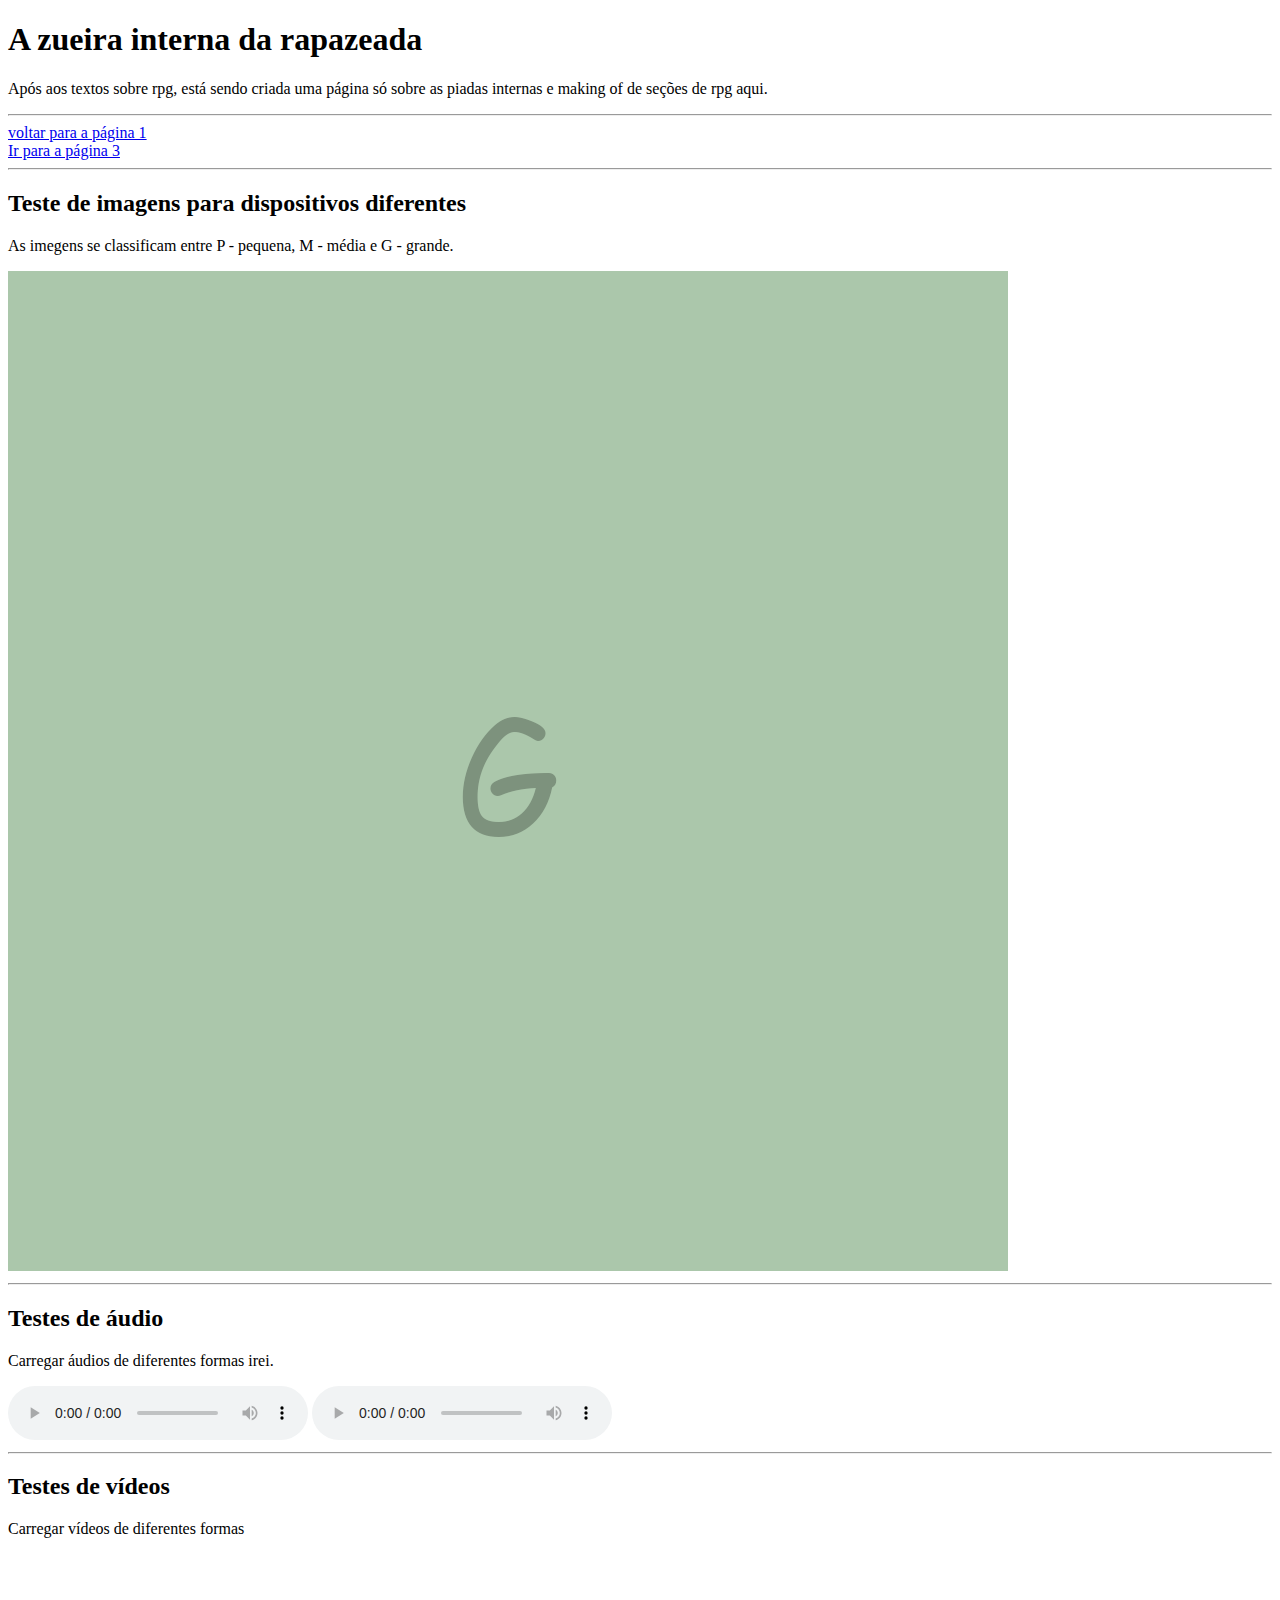
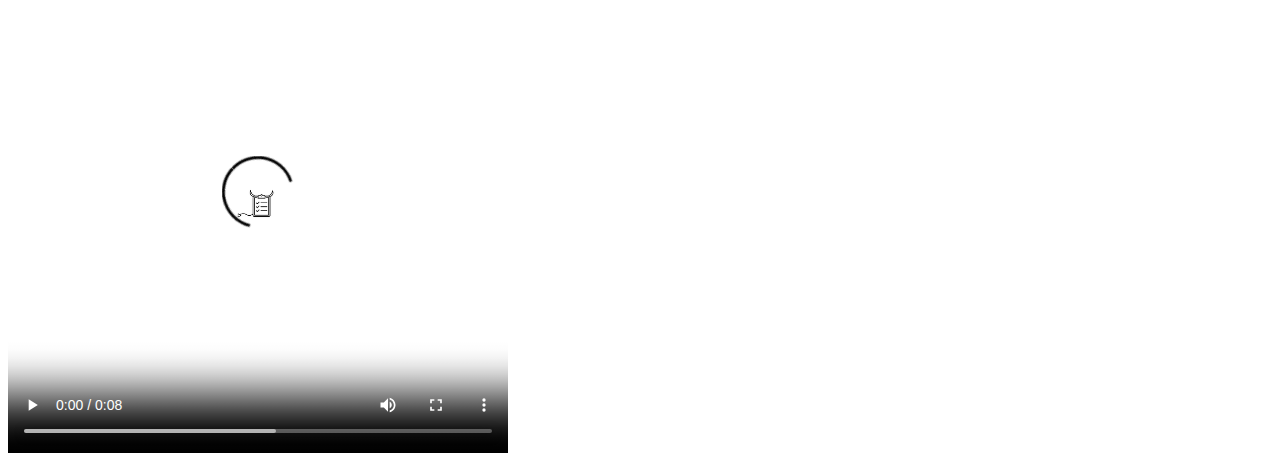
==== pag002.html @ 4e9d63d4 "Super Atualizações" ====
<!DOCTYPE html>
<html lang="pt-br">
<head>
    <meta charset="UTF-8">
    <meta http-equiv="X-UA-Compatible" content="IE=edge">
    <meta name="viewport" content="width=device-width, initial-scale=1.0">
    <title>Ipednuggets</title>
</head>
<body>
    <h1>A zueira interna da rapazeada</h1>
    <p>Após aos textos sobre rpg, está sendo criada uma página só sobre as piadas internas e making of de seções de rpg aqui.</p>

    <hr>
    <a href="index.html" target="_self" rel="prev">voltar para a página 1</a>
    <br>
    <a href="pag003.html">Ir para a página 3</a>

    <hr>
    <h2>Teste de imagens para dispositivos diferentes</h2>
    <p>As imegens se classificam entre P - pequena, M - média e G - grande.</p>

    <picture>
        <source media="(max-width: 750px)" srcset="imagens/foto-p.png" type="image/png">
        <source media="(max-width: 1050px)" srcset="imagens/foto-m.png" type="image/png">
        <img src="imagens/foto-g.png" alt="Imagem flexível">
    </picture>
    <!--
        A tag <picture> permite que você crie várias fontes (ou <sources>)
        A tag <source> muda a imagem para compatibilizar o tamanho da imagem com a tela do dispositivo.
    -->

    <hr>
    <h2>Testes de áudio</h2>
    <p>Carregar áudios de diferentes formas irei.</p>

    <audio src="audios/metal BREKDOWN.mp3" controls autoplay loop></audio> <!-- A tag <audio> serve para acrescentar audios na página (MP3 WAV OGG)-->

    <audio preload="auto" controls>
        <source src="audios/metal BUILD UP.mp3" type="audio/mpeg">
        <source src="audios/metal PROGRESSIVO.mp3" type="audio/mpeg">
    </audio> <!-- No caso de <source> dentro de <audio> o navegador carrega o primeiro arquivo, se não conseguir, ele carrega o segundo -->

        <hr>
        <h2>Testes de vídeos</h2>
        <p>Carregar vídeos de diferentes formas</p>

        <!-- <video src="media-video/20181112 182750-1.webm" width="500" controls></video> -->

        <video width="500" poster="imagens/Mini má lista.png" controls>
            <source src="media-video/20181112 182750-1.m4v" type="video/mp4">
            <source src="media-video/20181112 182750-1.webm" type="webm">
            <source src="media-video/20181112_182750.ogv" type="ogg">
            <source src="media-video/20181112_182750.mp4" type="mp4">
        </video>

        <iframe width="500" height="282" src="https://www.youtube.com/embed/GSMCRD35ch4" title="YouTube video player" frameborder="0" allow="accelerometer; autoplay; clipboard-write; encrypted-media; gyroscope; picture-in-picture" allowfullscreen></iframe>

</body>
</html>
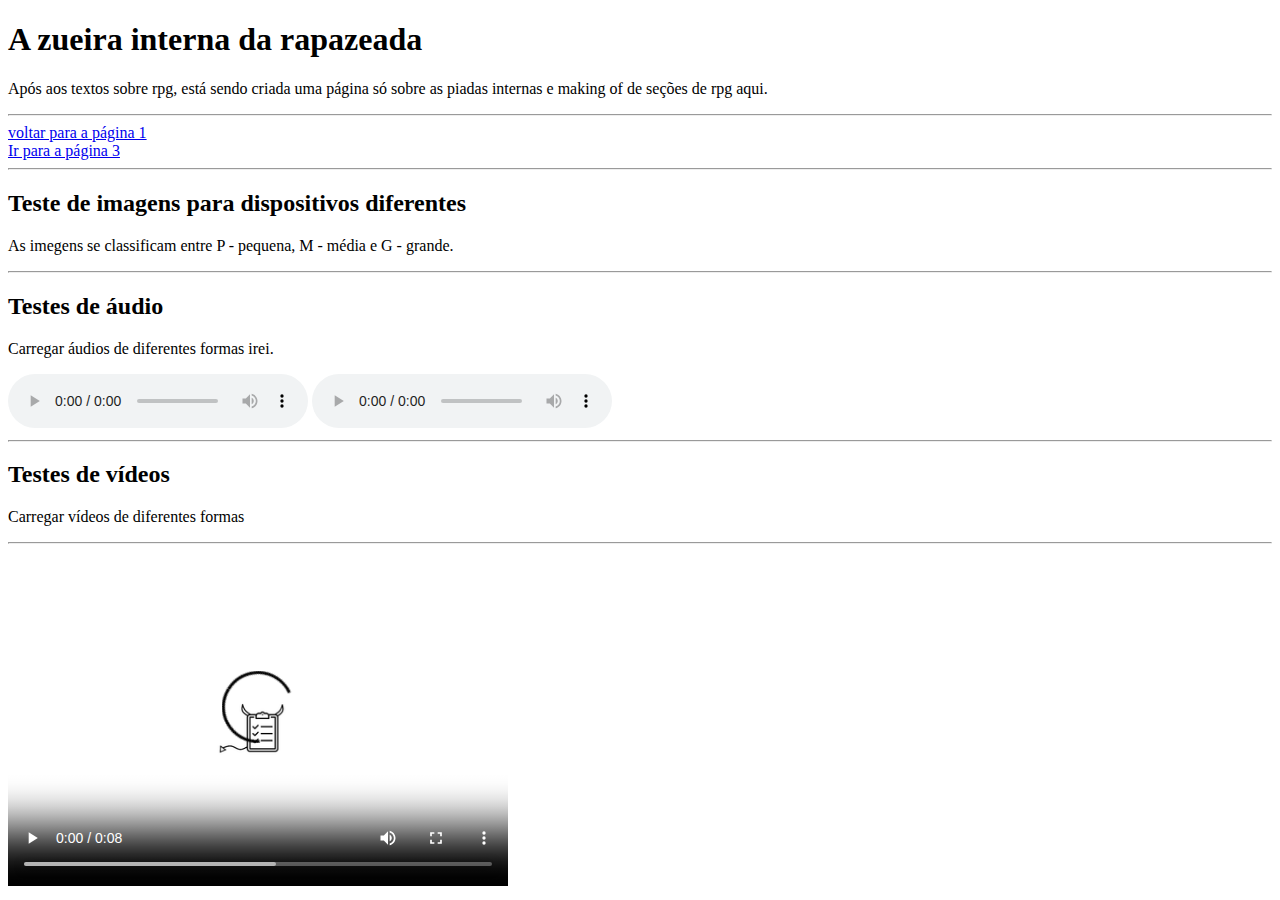
==== commit 5021721e: "Atualidades" ====
--- a/pag002.html
+++ b/pag002.html
@@ -19,11 +19,12 @@
     <h2>Teste de imagens para dispositivos diferentes</h2>
     <p>As imegens se classificam entre P - pequena, M - média e G - grande.</p>
 
-    <picture>
+   <!-- <picture>
         <source media="(max-width: 750px)" srcset="imagens/foto-p.png" type="image/png">
         <source media="(max-width: 1050px)" srcset="imagens/foto-m.png" type="image/png">
         <img src="imagens/foto-g.png" alt="Imagem flexível">
-    </picture>
+    </picture> -->
+
     <!--
         A tag <picture> permite que você crie várias fontes (ou <sources>)
         A tag <source> muda a imagem para compatibilizar o tamanho da imagem com a tela do dispositivo.
@@ -46,12 +47,13 @@
 
         <!-- <video src="media-video/20181112 182750-1.webm" width="500" controls></video> -->
 
-        <video width="500" poster="imagens/Mini má lista.png" controls>
+        <hr>
+        <video width="500" poster="imagens/Mini má lista menor.png" controls>
             <source src="media-video/20181112 182750-1.m4v" type="video/mp4">
             <source src="media-video/20181112 182750-1.webm" type="webm">
             <source src="media-video/20181112_182750.ogv" type="ogg">
             <source src="media-video/20181112_182750.mp4" type="mp4">
-        </video>
+        </video> <!-- A tag <video> é para medias em video de arquivos internos -->
 
         <iframe width="500" height="282" src="https://www.youtube.com/embed/GSMCRD35ch4" title="YouTube video player" frameborder="0" allow="accelerometer; autoplay; clipboard-write; encrypted-media; gyroscope; picture-in-picture" allowfullscreen></iframe>
 
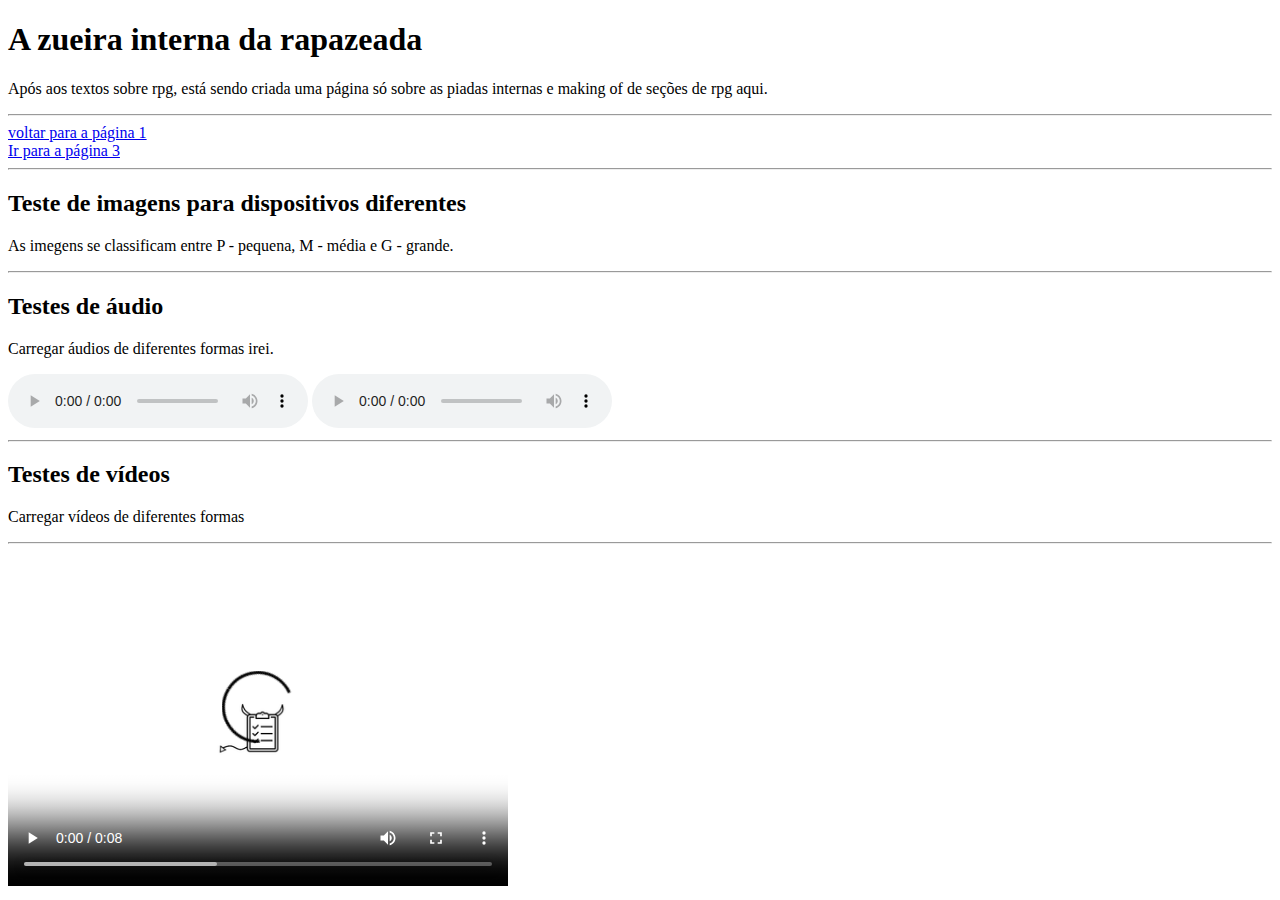
==== commit 1015240c: "Update pag002.html" ====
--- a/pag002.html
+++ b/pag002.html
@@ -34,9 +34,9 @@
     <h2>Testes de áudio</h2>
     <p>Carregar áudios de diferentes formas irei.</p>
 
-    <audio src="audios/metal BREKDOWN.mp3" controls autoplay loop></audio> <!-- A tag <audio> serve para acrescentar audios na página (MP3 WAV OGG)-->
+    <audio src="audios/metal BREKDOWN.mp3" controls loop></audio> <!-- A tag <audio> serve para acrescentar audios na página (MP3 WAV OGG)-->
 
-    <audio preload="auto" controls>
+    <audio preload="auto" autoplay controls>
         <source src="audios/metal BUILD UP.mp3" type="audio/mpeg">
         <source src="audios/metal PROGRESSIVO.mp3" type="audio/mpeg">
     </audio> <!-- No caso de <source> dentro de <audio> o navegador carrega o primeiro arquivo, se não conseguir, ele carrega o segundo -->
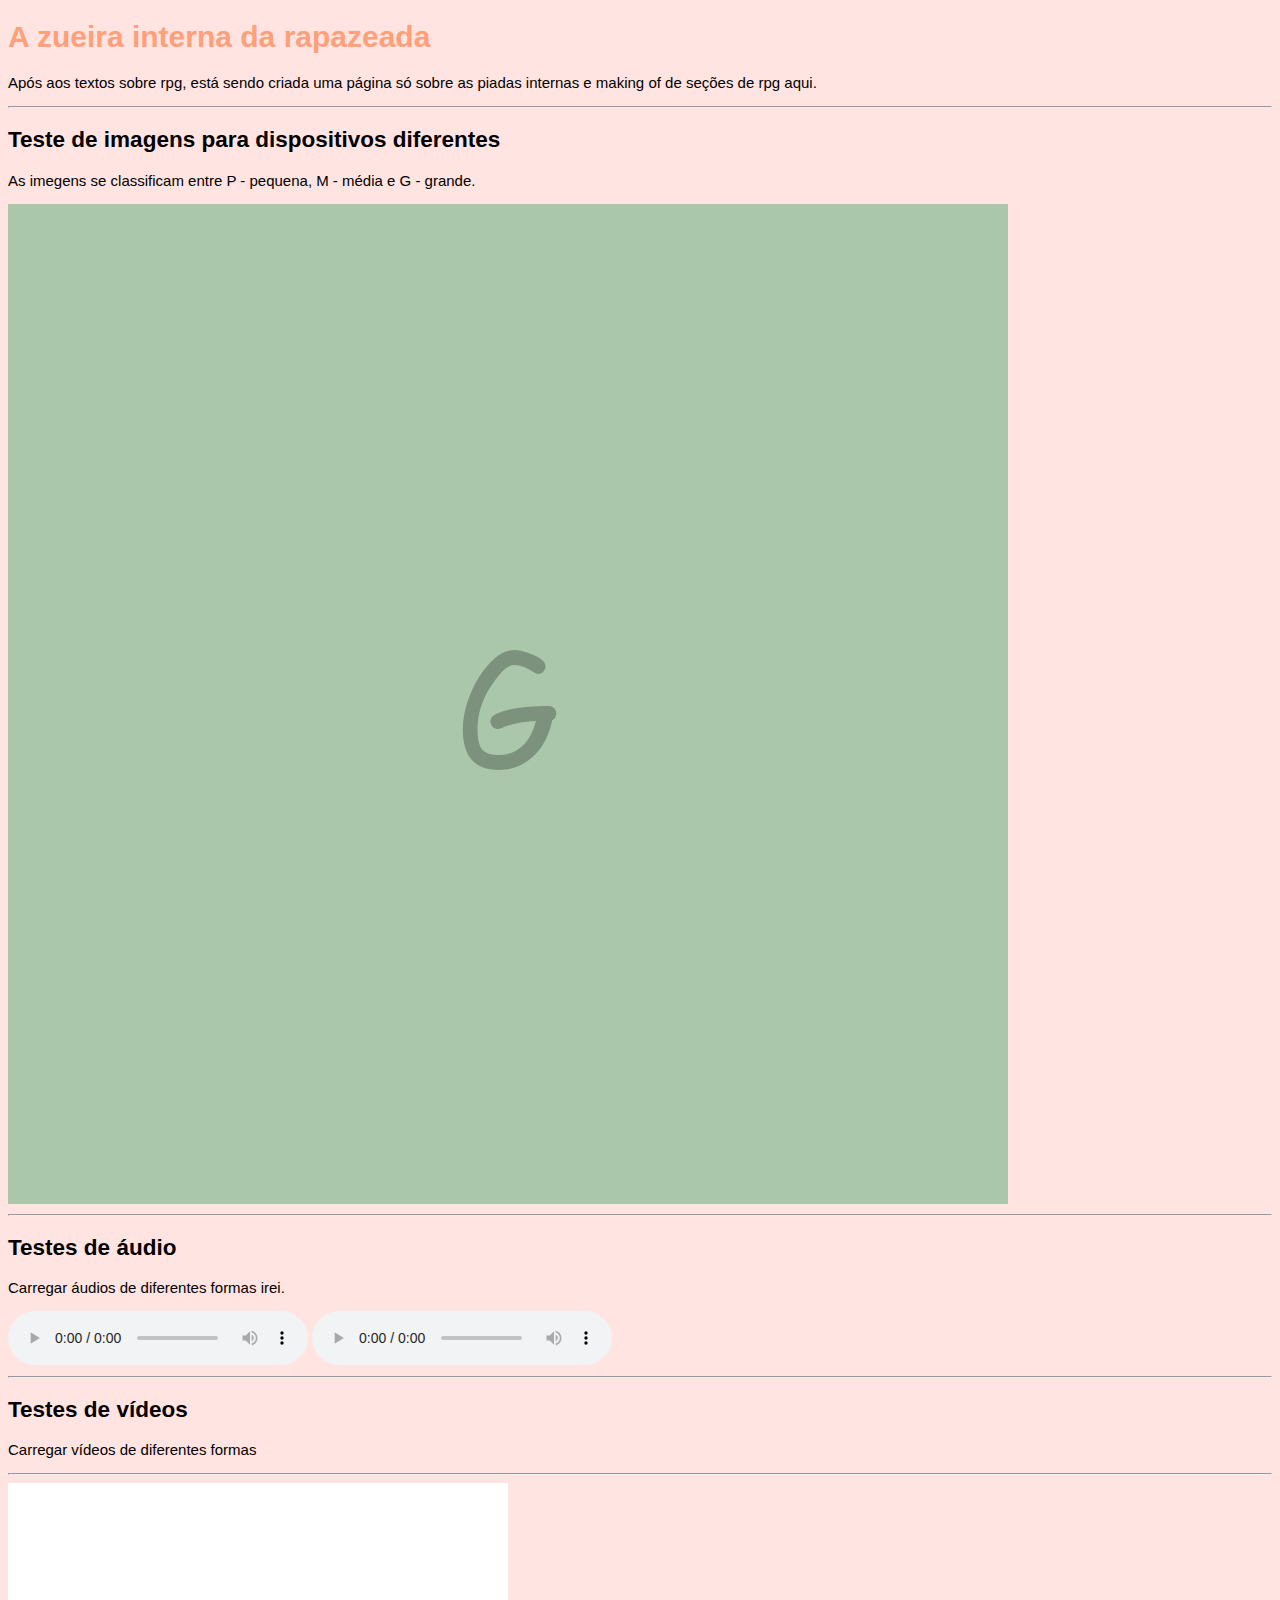
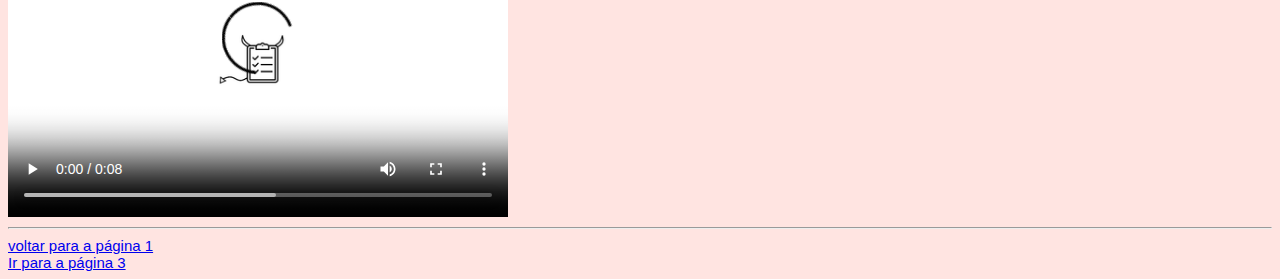
==== commit 34ecb5e1: "Atualizas" ====
--- a/pag002.html
+++ b/pag002.html
@@ -4,26 +4,23 @@
     <meta charset="UTF-8">
     <meta http-equiv="X-UA-Compatible" content="IE=edge">
     <meta name="viewport" content="width=device-width, initial-scale=1.0">
+    <link rel="shortcut icon" href="imagens/favicon.ico" type="image/x-icon">
     <title>Ipednuggets</title>
+    <link rel="stylesheet" href="style.css">
 </head>
 <body>
     <h1>A zueira interna da rapazeada</h1>
     <p>Após aos textos sobre rpg, está sendo criada uma página só sobre as piadas internas e making of de seções de rpg aqui.</p>
 
     <hr>
-    <a href="index.html" target="_self" rel="prev">voltar para a página 1</a>
-    <br>
-    <a href="pag003.html">Ir para a página 3</a>
-
-    <hr>
     <h2>Teste de imagens para dispositivos diferentes</h2>
     <p>As imegens se classificam entre P - pequena, M - média e G - grande.</p>
 
-   <!-- <picture>
+   <picture>
         <source media="(max-width: 750px)" srcset="imagens/foto-p.png" type="image/png">
         <source media="(max-width: 1050px)" srcset="imagens/foto-m.png" type="image/png">
         <img src="imagens/foto-g.png" alt="Imagem flexível">
-    </picture> -->
+    </picture>
 
     <!--
         A tag <picture> permite que você crie várias fontes (ou <sources>)
@@ -55,7 +52,11 @@
             <source src="media-video/20181112_182750.mp4" type="mp4">
         </video> <!-- A tag <video> é para medias em video de arquivos internos -->
 
-        <iframe width="500" height="282" src="https://www.youtube.com/embed/GSMCRD35ch4" title="YouTube video player" frameborder="0" allow="accelerometer; autoplay; clipboard-write; encrypted-media; gyroscope; picture-in-picture" allowfullscreen></iframe>
+        <iframe width="500" height="282" src="https://www.youtube.com/embed/GSMCRD35ch4" title="YouTube video player" frameborder="0" allow="accelerometer; autoplay; clipboard-write; encrypted-media; gyroscope; picture-in-picture" allowfullscreen></iframe> <!-- A tag <iframe> é uma tag que pega um vídeo do youtube e se aloca na sua página -->
 
+        <hr>
+        <a href="index.html" target="_self" rel="prev">voltar para a página 1</a>
+        <br>
+        <a href="pag003.html">Ir para a página 3</a>
 </body>
 </html>--- a/style.css
+++ b/style.css
@@ -0,0 +1,11 @@
+@charset "UTF-8";
+
+body {
+    background-color: mistyrose;
+    font-family: Arial, Helvetica, sans-serif;
+    font-size: 15px;
+}
+
+h1 {
+    color: lightsalmon;
+}
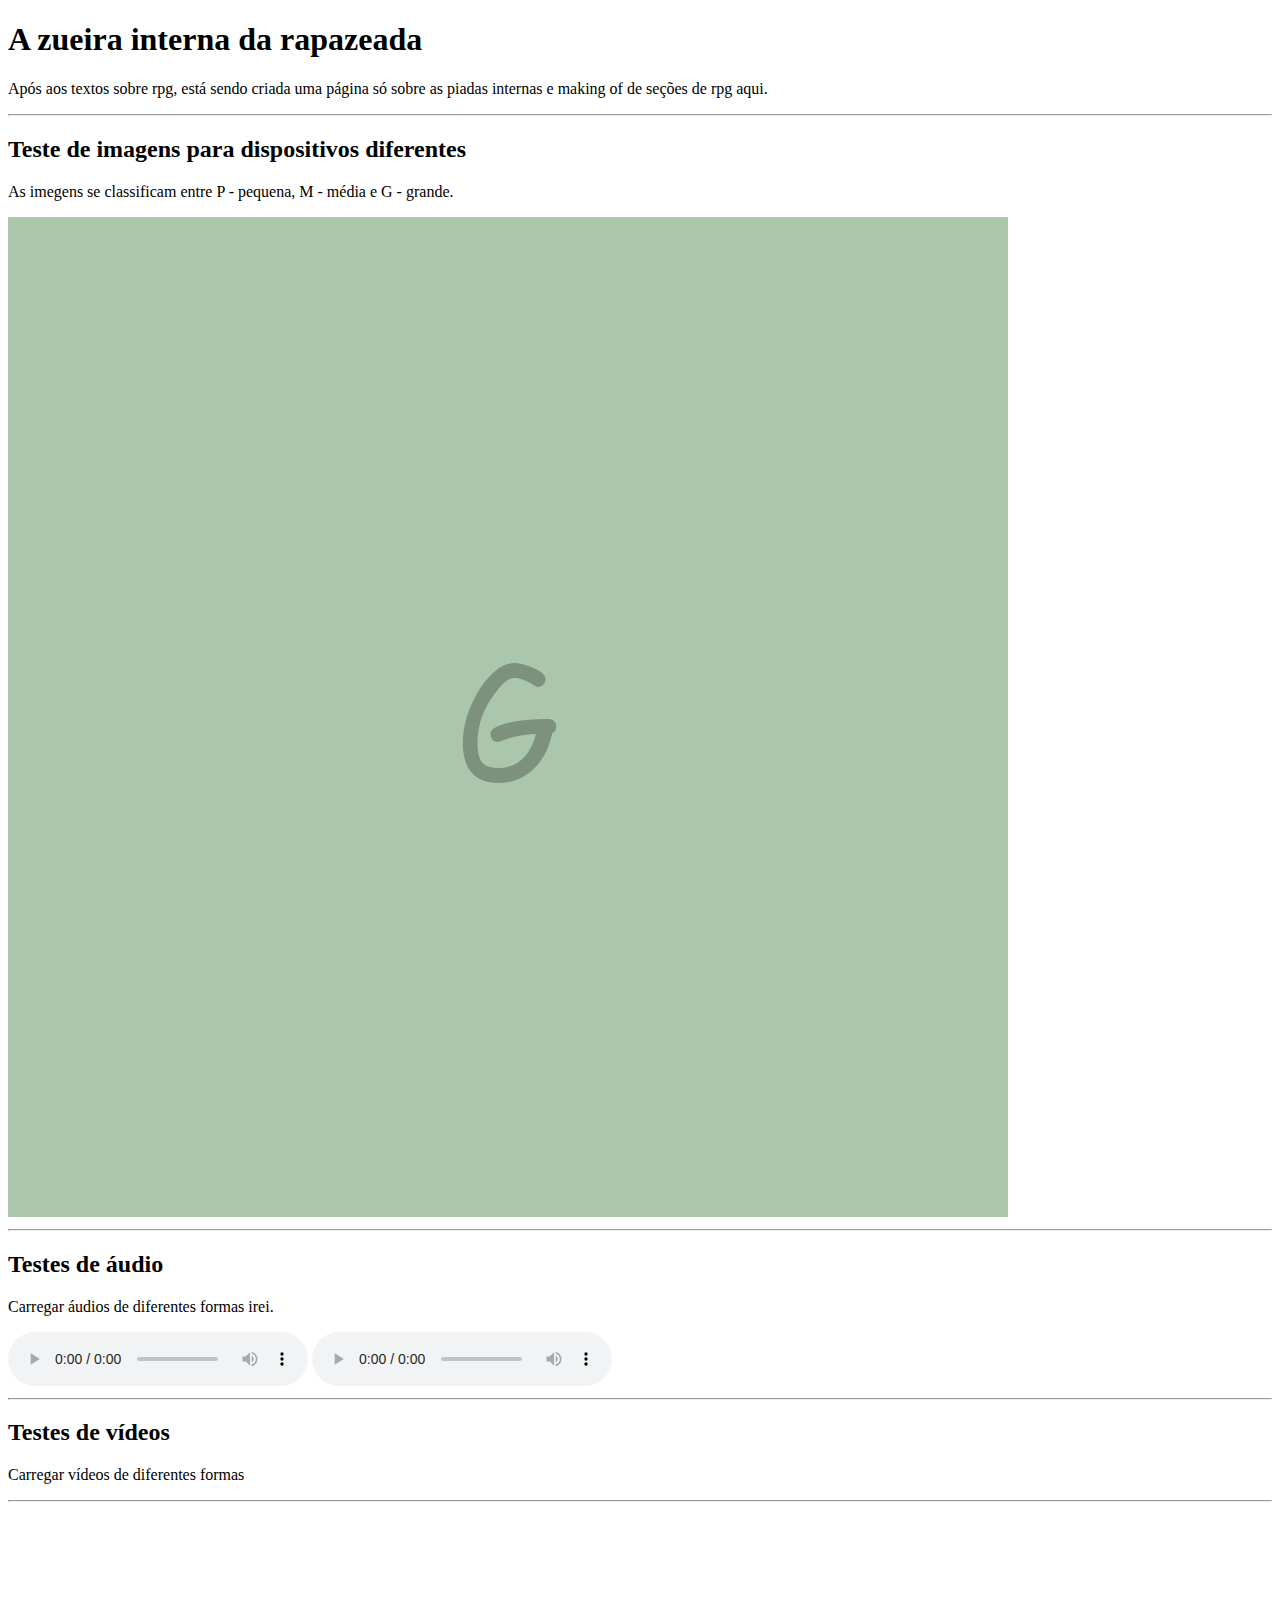
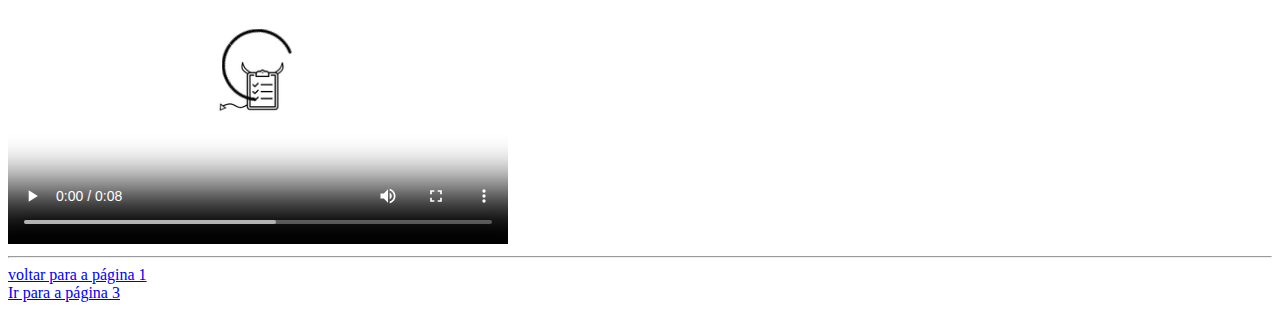
==== commit d10812ad: "Atualizações" ====
--- a/pag002.html
+++ b/pag002.html
@@ -6,7 +6,6 @@
     <meta name="viewport" content="width=device-width, initial-scale=1.0">
     <link rel="shortcut icon" href="imagens/favicon.ico" type="image/x-icon">
     <title>Ipednuggets</title>
-    <link rel="stylesheet" href="style.css">
 </head>
 <body>
     <h1>A zueira interna da rapazeada</h1>
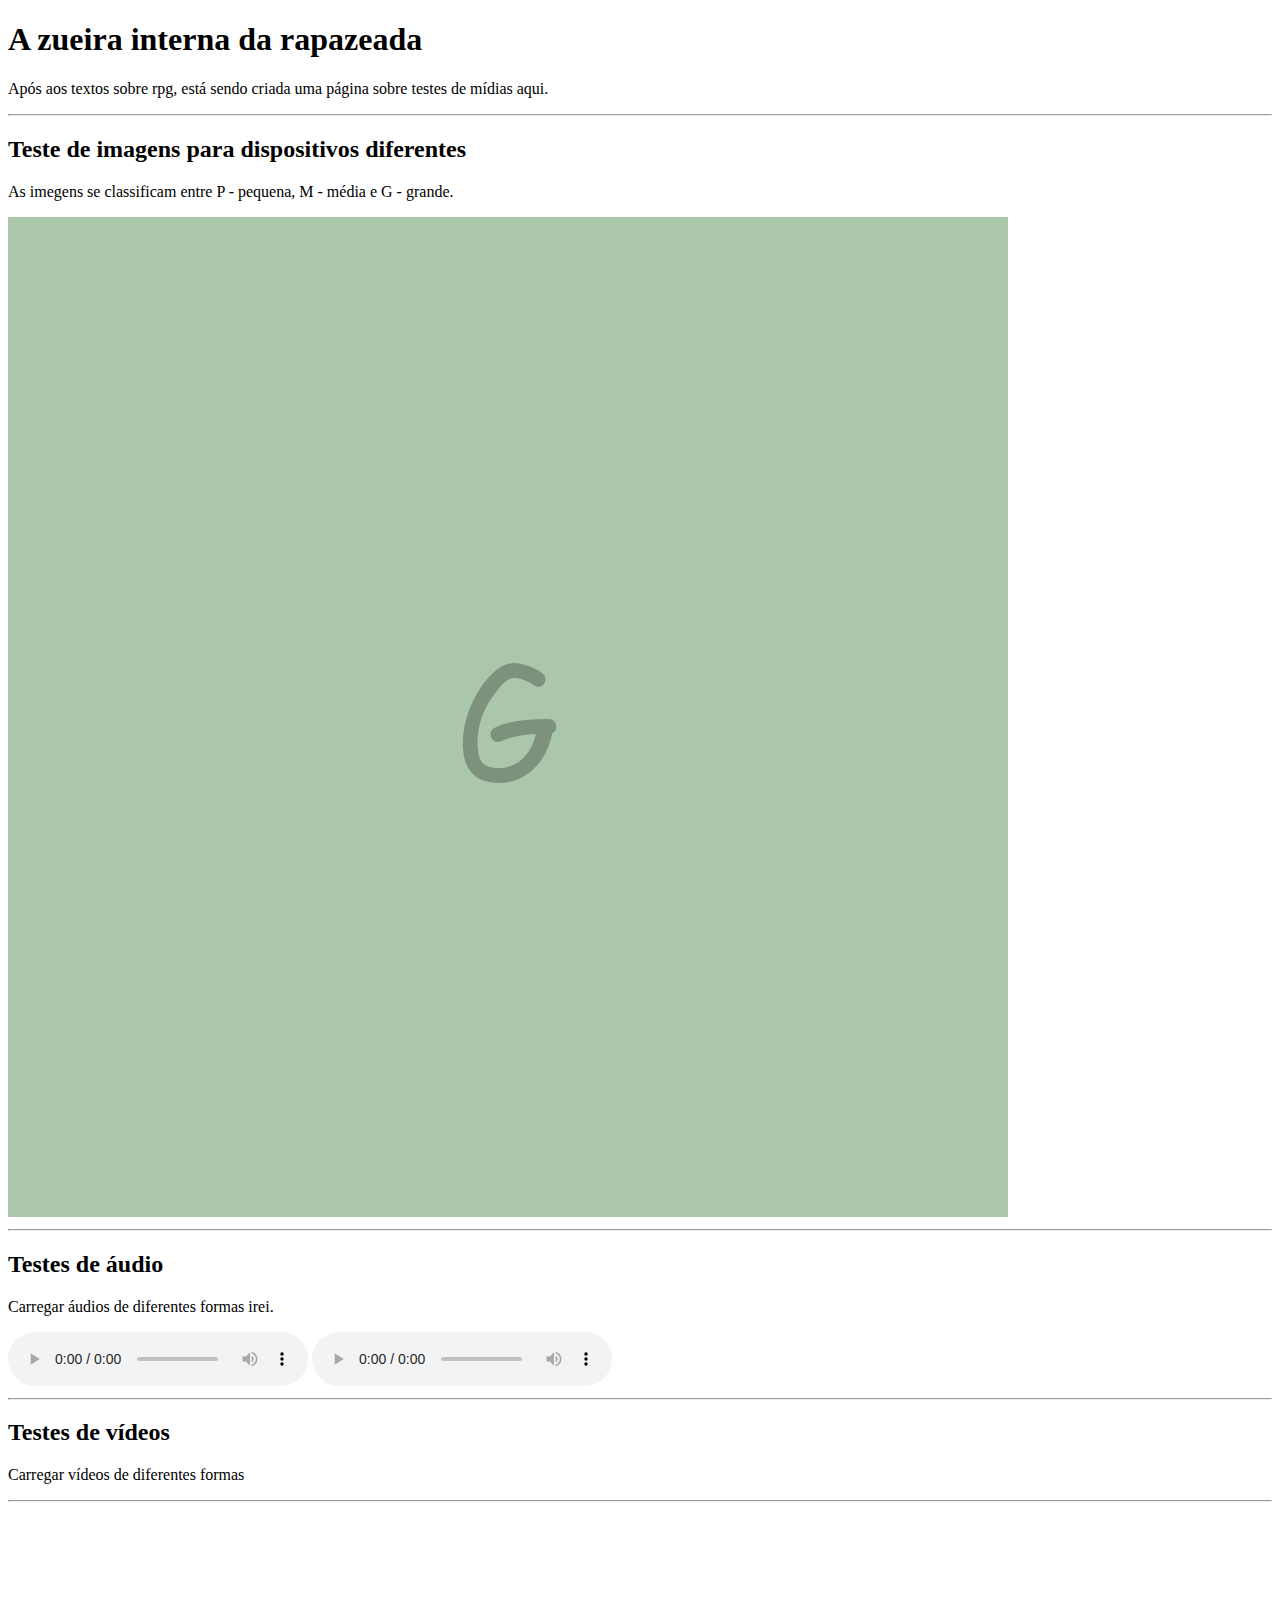
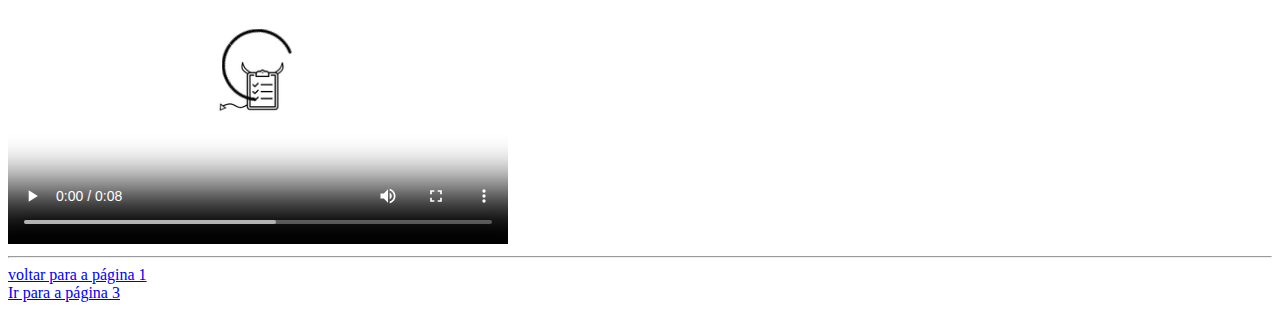
==== commit 17dd382c: "atualizas" ====
--- a/pag002.html
+++ b/pag002.html
@@ -9,7 +9,7 @@
 </head>
 <body>
     <h1>A zueira interna da rapazeada</h1>
-    <p>Após aos textos sobre rpg, está sendo criada uma página só sobre as piadas internas e making of de seções de rpg aqui.</p>
+    <p>Após aos textos sobre rpg, está sendo criada uma página sobre testes de mídias aqui.</p>
 
     <hr>
     <h2>Teste de imagens para dispositivos diferentes</h2>
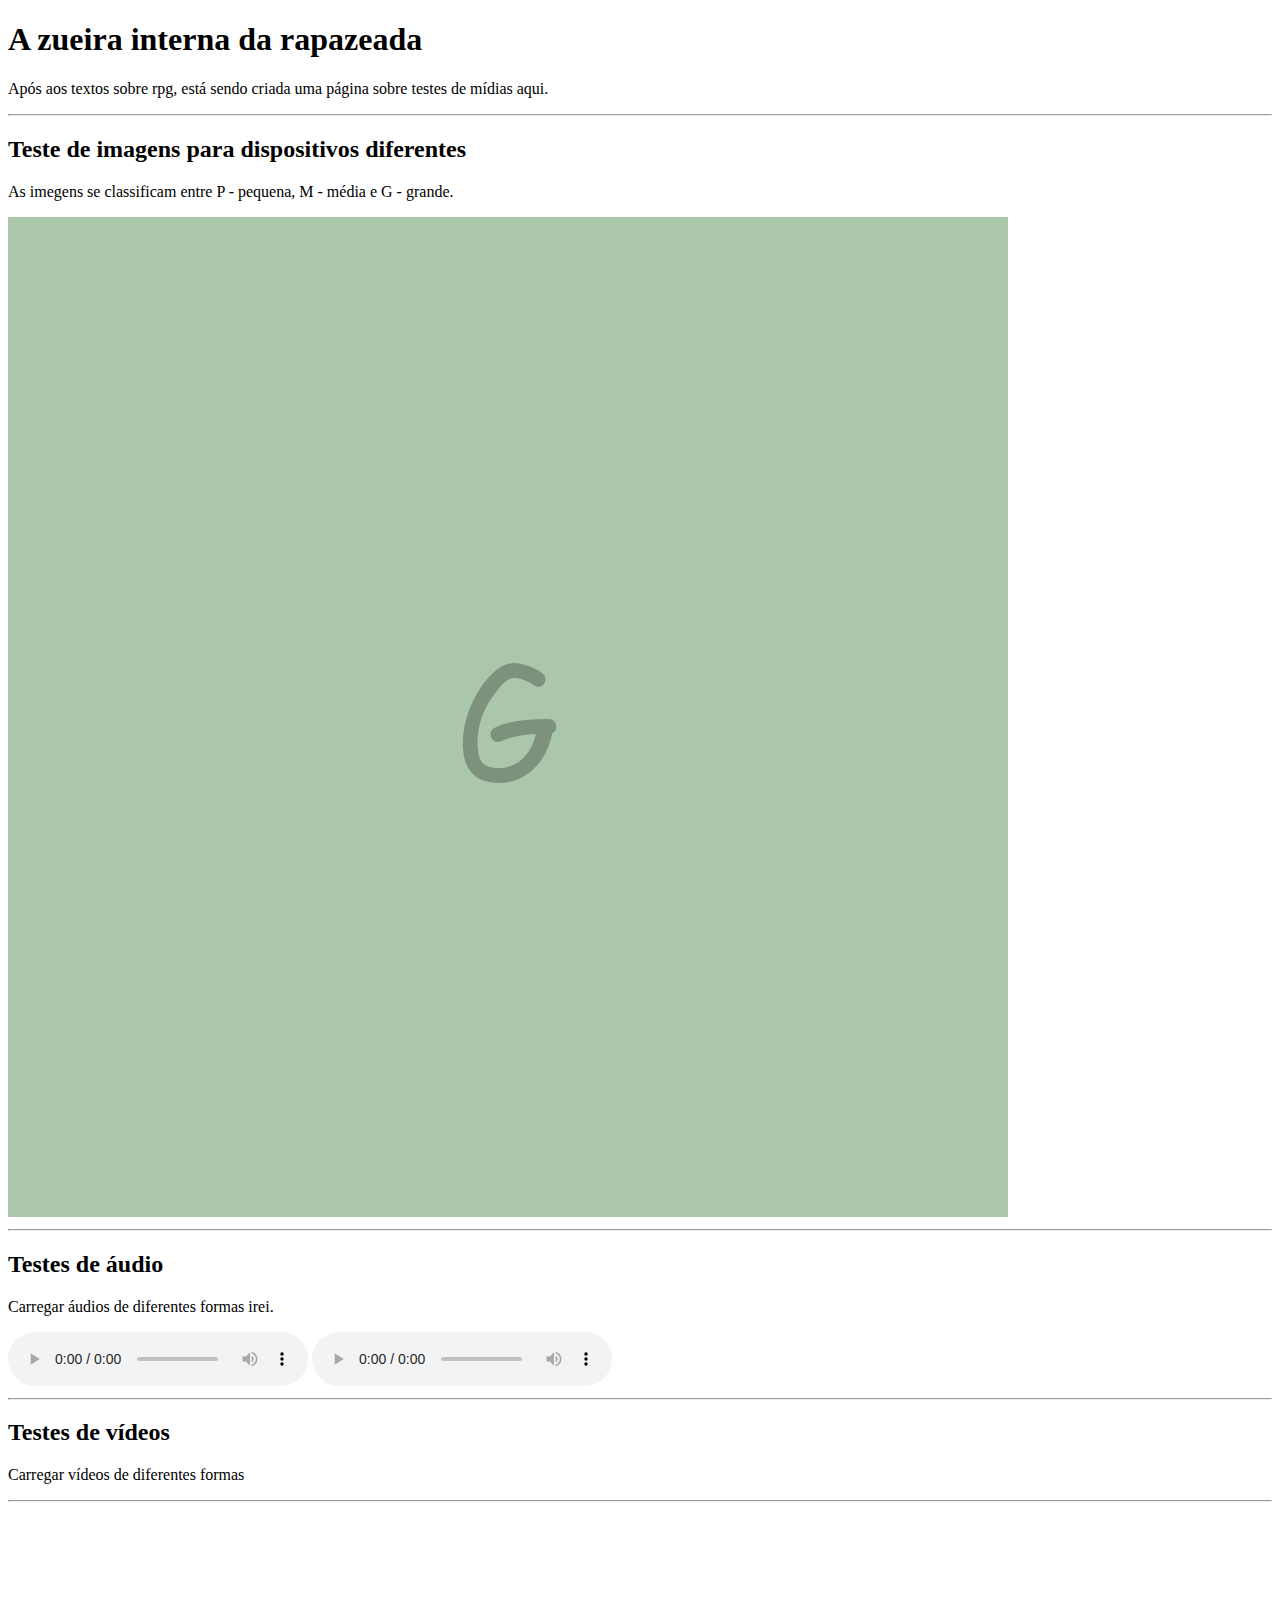
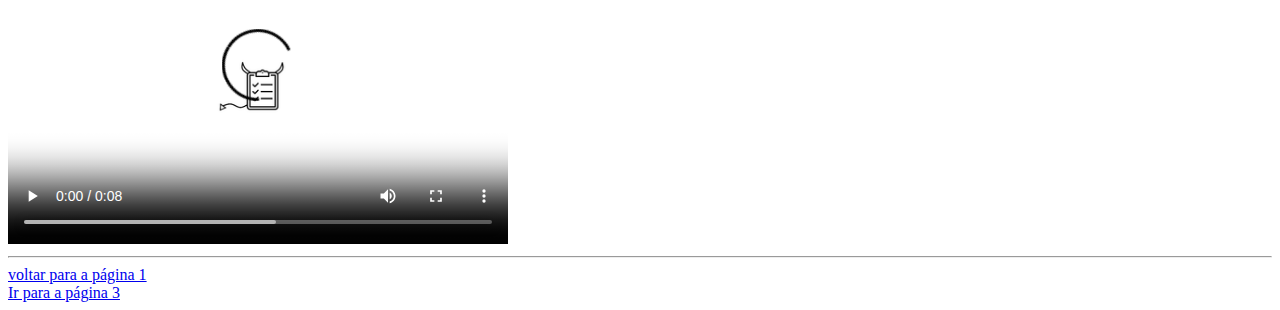
==== commit 23660ed9: "Atualização" ====
--- a/pag002.html
+++ b/pag002.html
@@ -6,6 +6,7 @@
     <meta name="viewport" content="width=device-width, initial-scale=1.0">
     <link rel="shortcut icon" href="imagens/favicon.ico" type="image/x-icon">
     <title>Ipednuggets</title>
+    <link rel="stylesheet" href="style002.css">
 </head>
 <body>
     <h1>A zueira interna da rapazeada</h1>
--- a/style002.css
+++ b/style002.css
@@ -0,0 +1,9 @@
+@charset "UTF-8";
+
+@font-face {
+    font-family: 'Funhouse';
+    src: url('fonts/Howie_s_Funhouse.ttf') format('truetype');
+    font-weight: normal;
+    font-style: normal;
+}
+
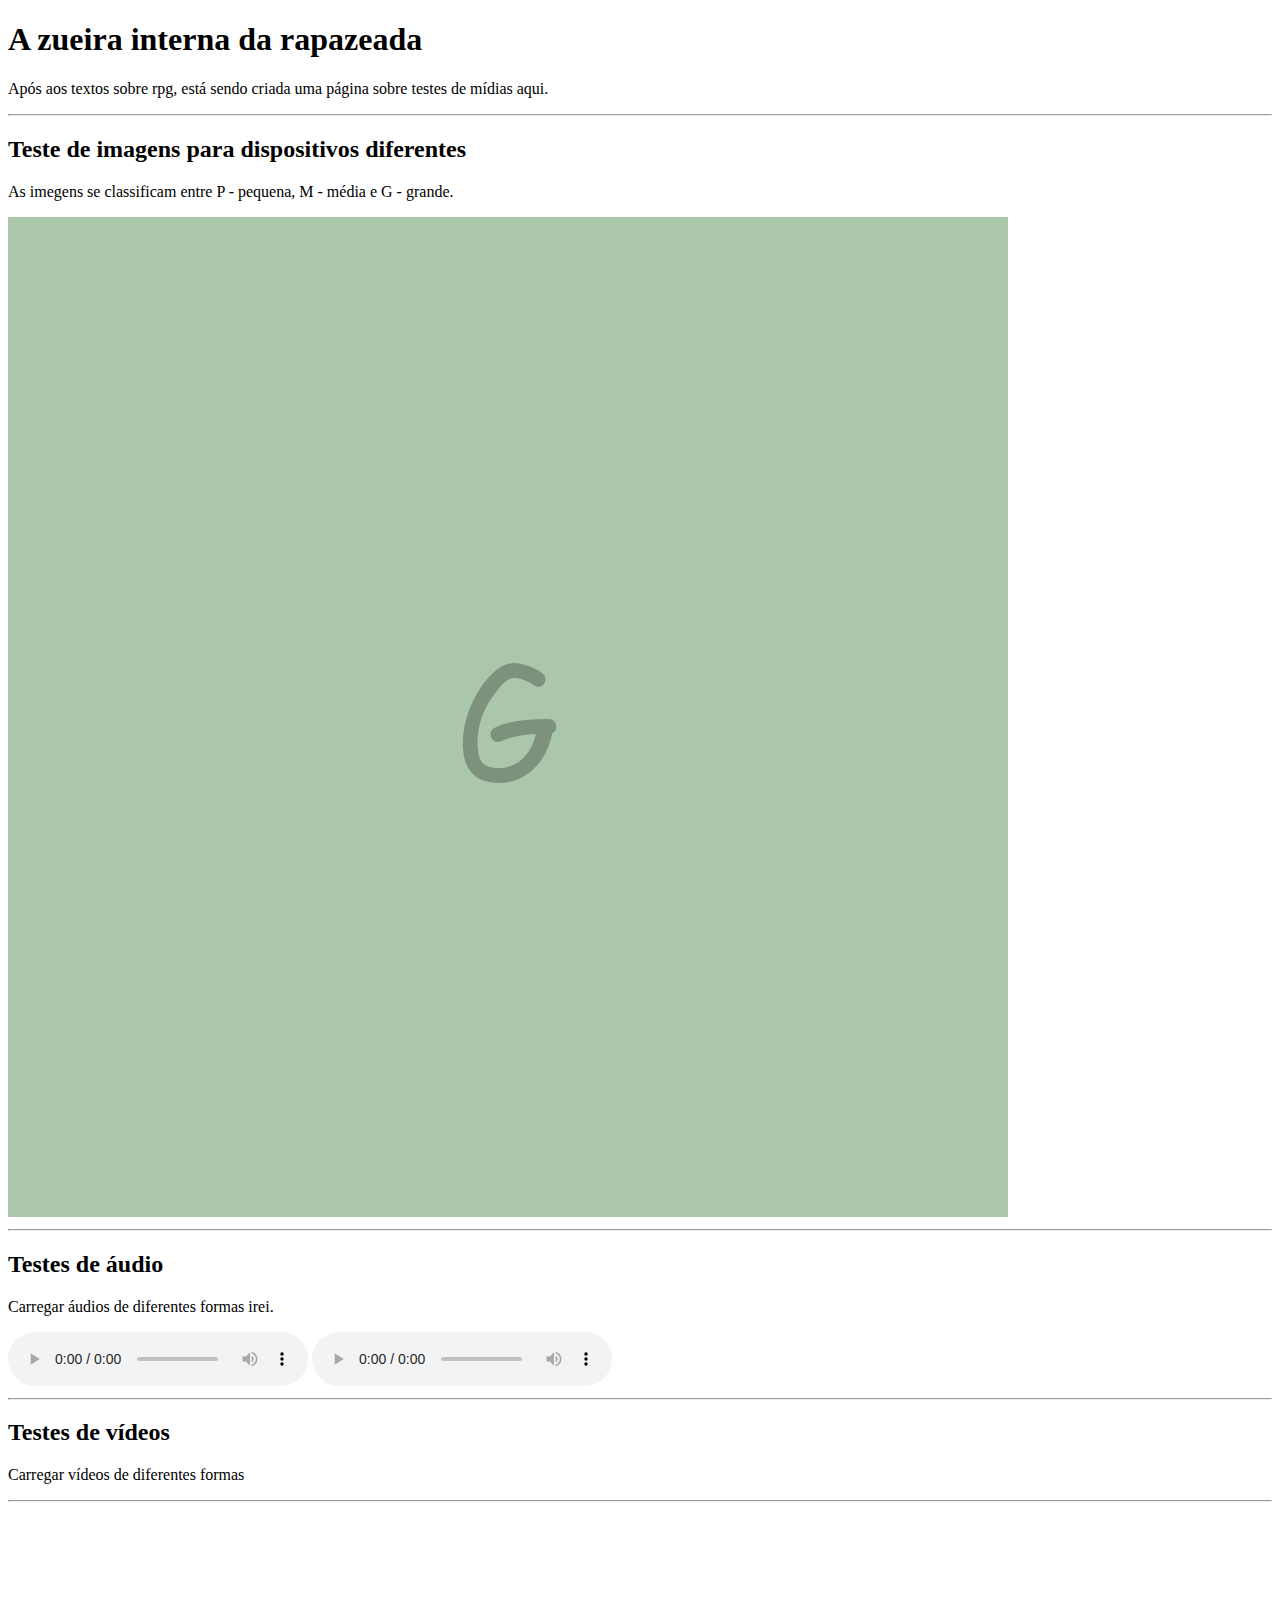
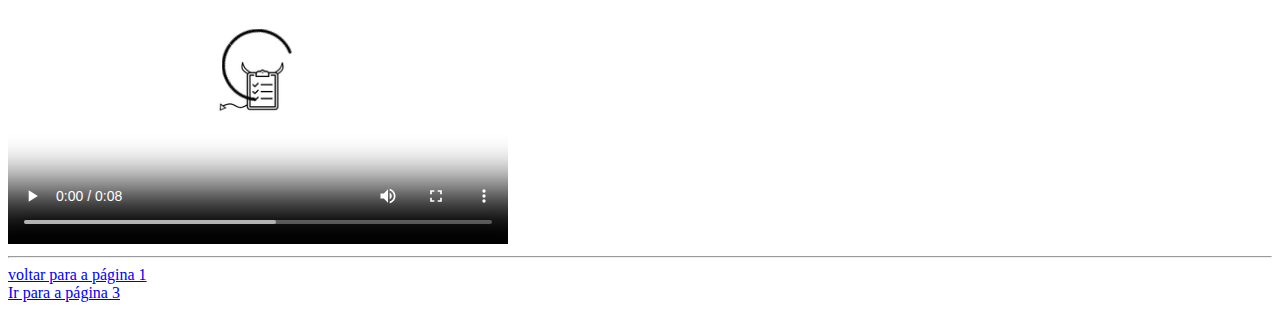
==== commit de70d88e: "Mudanças no script *u*" ====
--- a/pag002.html
+++ b/pag002.html
@@ -6,7 +6,16 @@
     <meta name="viewport" content="width=device-width, initial-scale=1.0">
     <link rel="shortcut icon" href="imagens/favicon.ico" type="image/x-icon">
     <title>Ipednuggets</title>
-    <link rel="stylesheet" href="style002.css">
+    <style>
+        @charset "UTF-8";
+
+@font-face {
+    font-family: 'Funhouse';
+    src: url('fonts/Howie_s_Funhouse.ttf') format('truetype');
+    font-weight: normal;
+    font-style: normal;
+}
+    </style>
 </head>
 <body>
     <h1>A zueira interna da rapazeada</h1>
